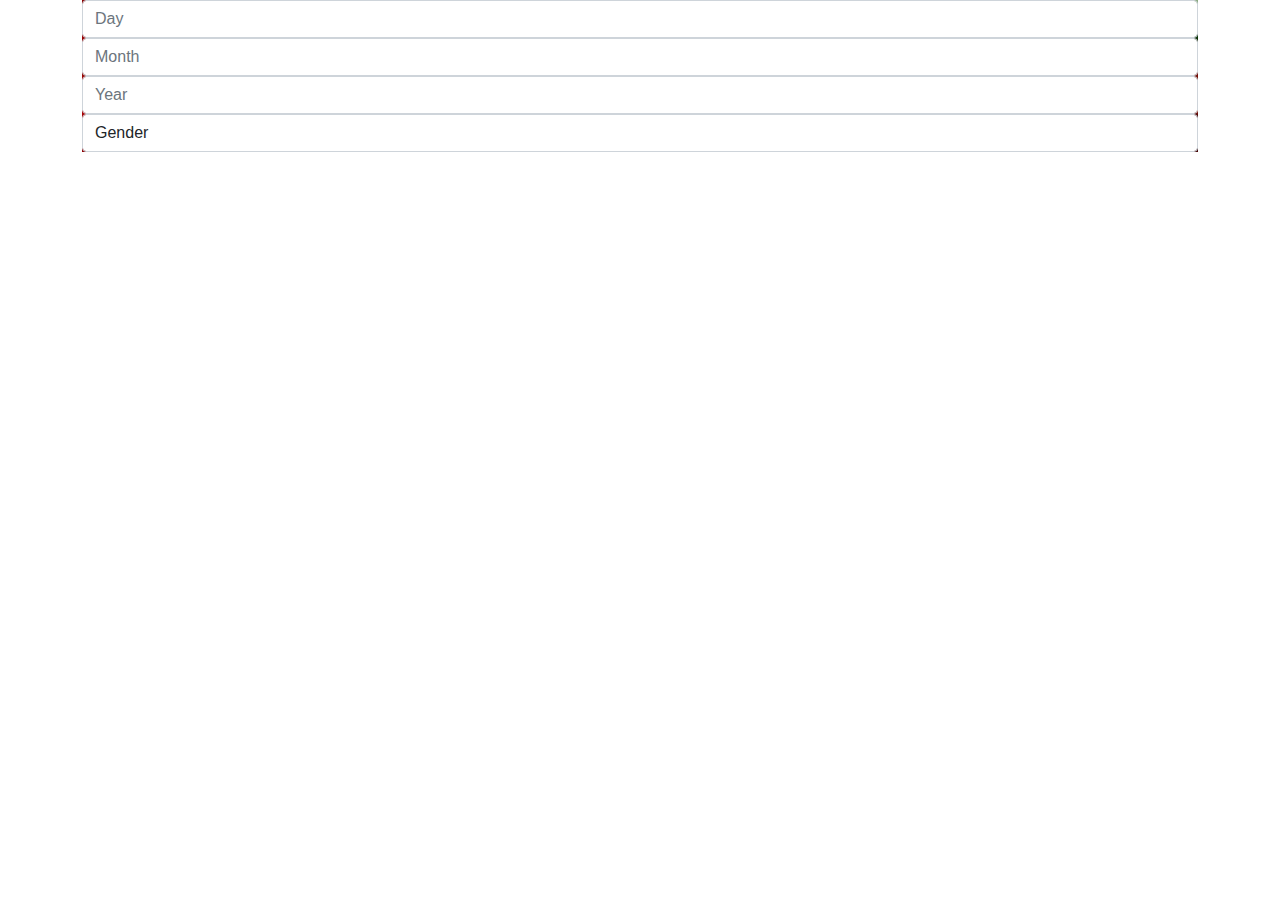
==== akan.html @ b2c4f412 "added an option to select either Male and Female" ====
<!DOCTYPE html>
<html>

    <head>
        <meta charset="utf-8">
        <link rel="stylesheet" href="css/bootstrap.min.css">
        <link rel="stylesheet" href="css/stylesheet.css">
        <title>Akan Names</title>
        
    </head>
    <body>
       <div class="container">
           <div class="jumbotron">
               <div class="body">
<form action="#" onsubmit="deriveakanname()">

    <input 
    class="form-control"
    type="number"
    min="1"
    max="31"
    name="day"
    placeholder="Day"
    required
    />

    <input
    class="form-control"
    type="number"
    min="1"
    max="12"
    name="month"
    placeholder="Month"
    required
    />

    <input
    class="form-control"
    type="number"
    min="1905"
    max="2020"
    name="year"
    placeholder="Year"
    required
    />

    <select class="form-control" id="gender" name="Gender">
        <option disabled selected>Gender</option>
        <option>Male</option>
        <option>Female</option>
        
    </select>










                </div>
           </div>

       </div>

            <script src="js/script.js"></script>
    </body>    

</html>
---- css/stylesheet.css ----
*{
    margin: 0;
    padding: 0;
    font-family: sans-serif;
}

.body{
    background-image: url(../images/kente.jpg);
    background-size:cover;
    background-attachment:inherit;
}

.content{
    background-color: white;
    width: 50%;
    padding: 40px;
    margin: 100px auto;
    font-family: 'Gill Sans', 'Gill Sans MT', Calibri, 'Trebuchet MS', sans-serif;
    font-size: large;
}
.p{
    font-size: 20px;
    color: black;
}
.h1{

}
.h2{
    
}
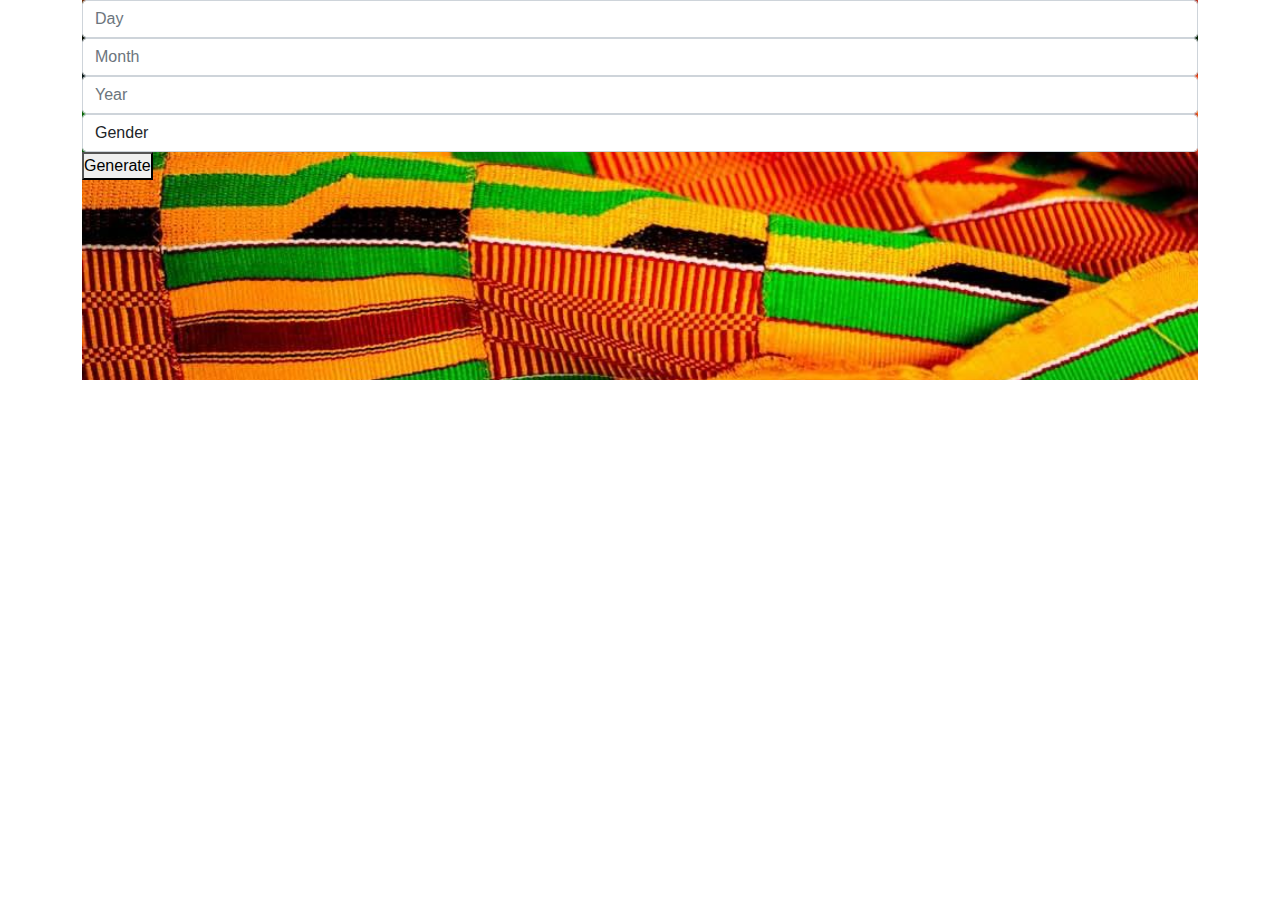
==== commit 7a7a472d: "changing arrangment for const female and male" ====
--- a/akan.html
+++ b/akan.html
@@ -12,44 +12,49 @@
        <div class="container">
            <div class="jumbotron">
                <div class="body">
-<form action="#" onsubmit="deriveakanname()">
+        <form action="#" onsubmit="deriveakanname()">
 
-    <input 
-    class="form-control"
-    type="number"
-    min="1"
-    max="31"
-    name="day"
-    placeholder="Day"
-    required
-    />
+        <input 
+        class="form-control"
+        type="number"
+        min="1"
+        max="31"
+        name="day"
+        placeholder="Day"
+        required
+        />
 
-    <input
-    class="form-control"
-    type="number"
-    min="1"
-    max="12"
-    name="month"
-    placeholder="Month"
-    required
-    />
+        <input
+        class="form-control"
+        type="number"
+        min="1"
+        max="12"
+        name="month"
+        placeholder="Month"
+        required
+        />
 
-    <input
-    class="form-control"
-    type="number"
-    min="1905"
-    max="2020"
-    name="year"
-    placeholder="Year"
-    required
-    />
+        <input
+        class="form-control"
+        type="number"
+        min="1905"
+        max="2020"
+        name="year"
+        placeholder="Year"
+        required
+        />
 
-    <select class="form-control" id="gender" name="Gender">
+        <select class="form-control" id="gender" name="Gender">
         <option disabled selected>Gender</option>
         <option>Male</option>
         <option>Female</option>
-        
-    </select>
+     </select>
+
+
+        <button type="submit">
+            Generate
+        </button>
+        </form>
 
 
 
--- a/css/stylesheet.css
+++ b/css/stylesheet.css
@@ -8,6 +8,10 @@
     background-image: url(../images/kente.jpg);
     background-size:cover;
     background-attachment:inherit;
+    min-height: 380px;
+    background-position: center;
+    background-repeat: no-repeat;
+    position: relative;
 }
 
 .content{
@@ -22,9 +26,4 @@
     font-size: 20px;
     color: black;
 }
-.h1{
 
-}
-.h2{
-    
-}
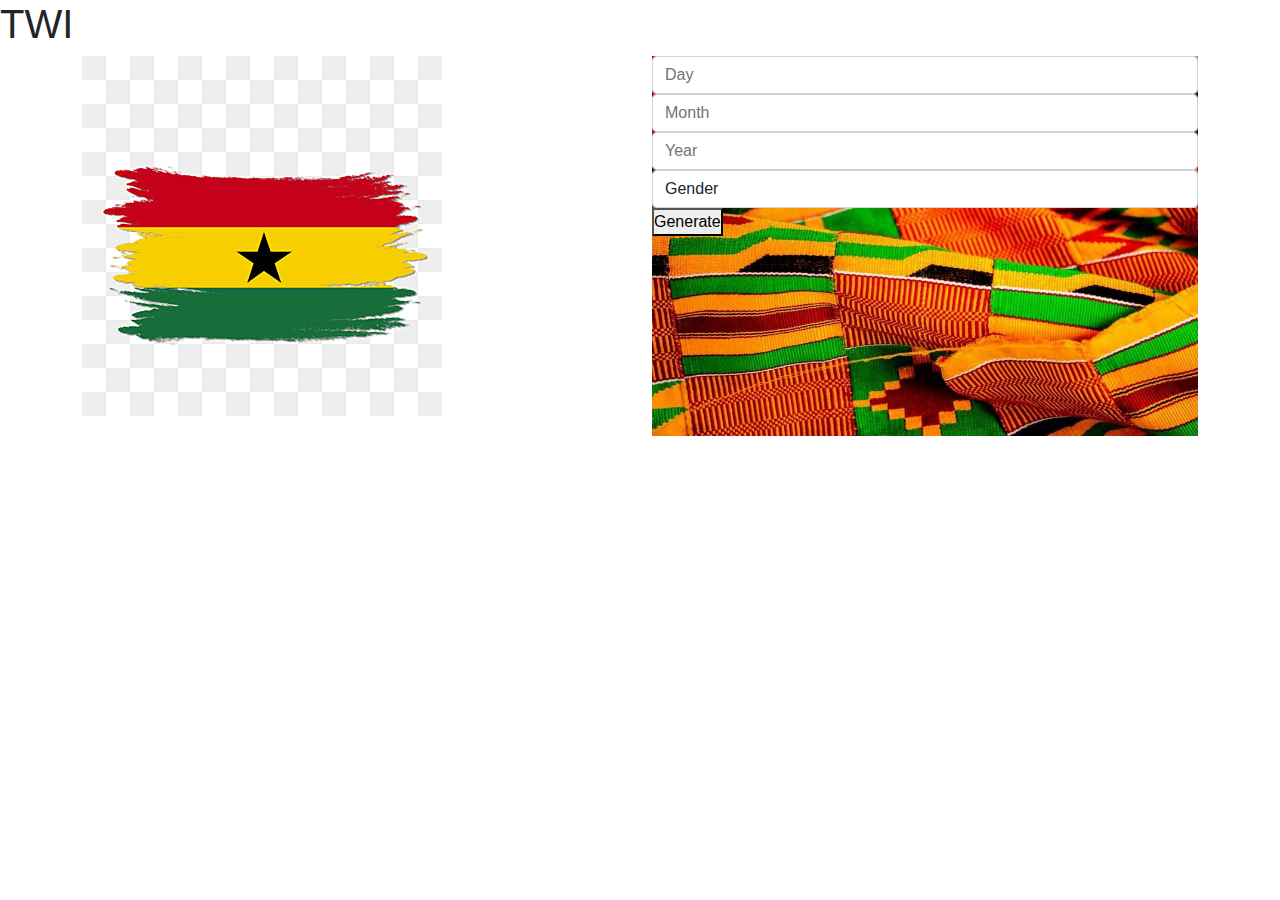
==== commit 54dfa8cc: "added an image to the akan page" ====
--- a/akan.html
+++ b/akan.html
@@ -5,72 +5,72 @@
         <meta charset="utf-8">
         <link rel="stylesheet" href="css/bootstrap.min.css">
         <link rel="stylesheet" href="css/stylesheet.css">
+        <link rel="icon" href="images/gflag.png" sizes="16*16" type="images/gflag.png">
         <title>Akan Names</title>
         
     </head>
     <body>
+        <h1>TWI</h1>
        <div class="container">
            <div class="jumbotron">
-               <div class="body">
-        <form action="#" onsubmit="deriveakanname()">
+               <div class="row">
+                   <div class="col-md-6"> <img src="images/flag.jpg" alt="Ghana"> 
+                   </div>
+                   <div class="col-md-6">
+                        <div class="body">
+                   
+                   
+                            <form action="#" onsubmit="deriveakanname()">
 
-        <input 
-        class="form-control"
-        type="number"
-        min="1"
-        max="31"
-        name="day"
-        placeholder="Day"
-        required
-        />
+                                <input 
+                                class="form-control"
+                                type="number"
+                                min="1"
+                                max="31"
+                                name="day"
+                                placeholder="Day"
+                                required
+                                />
 
-        <input
-        class="form-control"
-        type="number"
-        min="1"
-        max="12"
-        name="month"
-        placeholder="Month"
-        required
-        />
+                                <input
+                                class="form-control"
+                                type="number"
+                                min="1"
+                                max="12"
+                                name="month"
+                                placeholder="Month"
+                                required
+                                />
 
-        <input
-        class="form-control"
-        type="number"
-        min="1905"
-        max="2020"
-        name="year"
-        placeholder="Year"
-        required
-        />
+                                <input
+                                class="form-control"
+                                type="number"
+                                min="1905"
+                                max="2020"
+                                name="year"
+                                placeholder="Year"
+                                required
+                                />
 
-        <select class="form-control" id="gender" name="Gender">
-        <option disabled selected>Gender</option>
-        <option>Male</option>
-        <option>Female</option>
-     </select>
+                                <select class="form-control" id="gender" name="Gender">
+                                <option disabled selected>Gender</option>
+                                <option>Male</option>
+                                <option>Female</option>
+                                </select>
 
 
-        <button type="submit">
-            Generate
-        </button>
-        </form>
-
-
-
-
-
-
-
-
-
-
-                </div>
-           </div>
-
+                                <button type="submit">
+                                Generate
+                                </button>
+                            </form>
+                        </div>        
+                    </div>    
+                </div>    
+            </div>
+           
        </div>
 
-            <script src="js/script.js"></script>
+        <script src="js/script.js"></script>
     </body>    
 
 </html>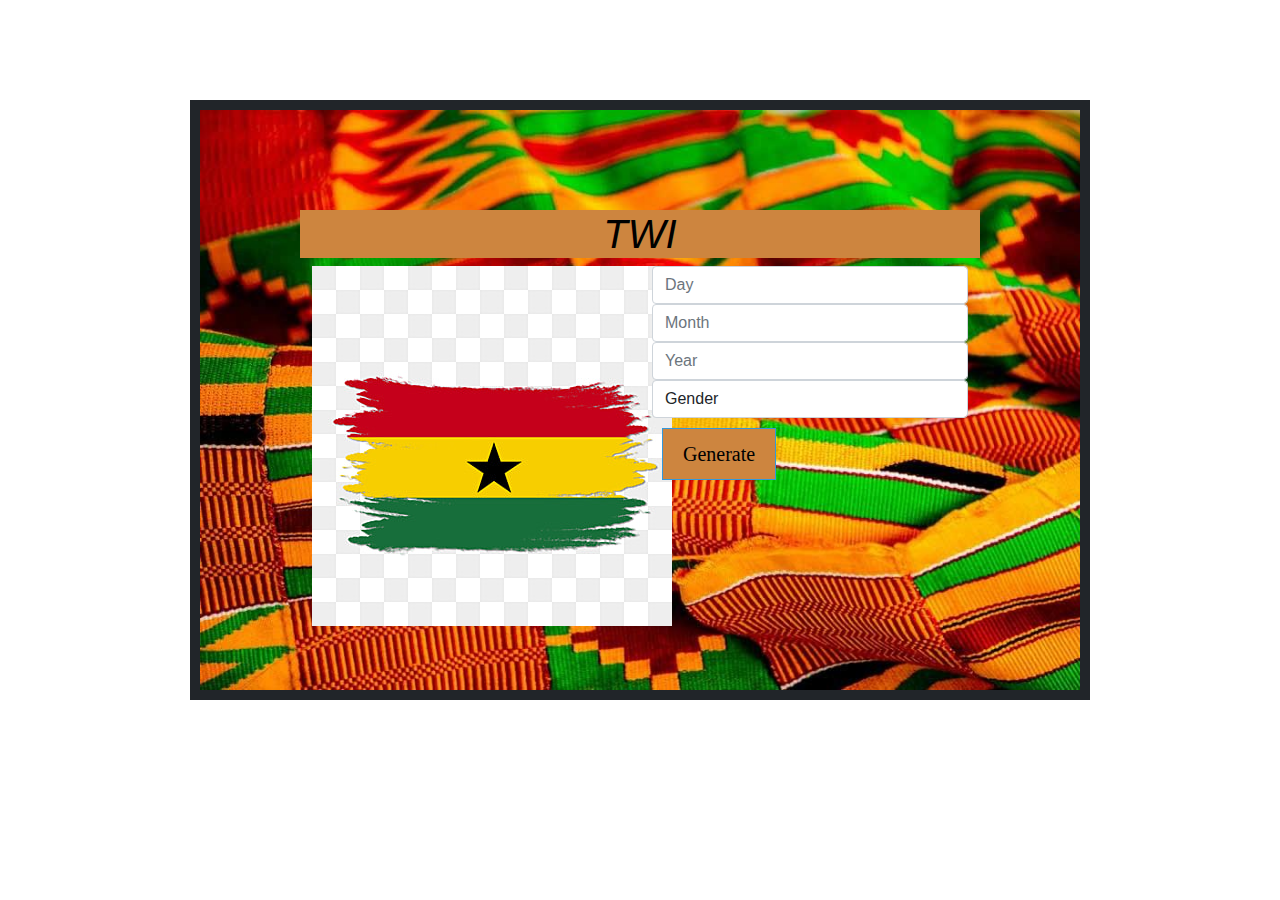
==== commit 35d3d5c1: "added background image in index, added margin and customized the buttons" ====
--- a/akan.html
+++ b/akan.html
@@ -10,17 +10,19 @@
         
     </head>
     <body>
-        <h1>TWI</h1>
-       <div class="container">
-           <div class="jumbotron">
-               <div class="row">
-                   <div class="col-md-6"> <img src="images/flag.jpg" alt="Ghana"> 
-                   </div>
-                   <div class="col-md-6">
-                        <div class="body">
+        <div class="box">
+    
+                <h1>TWI</h1>
+            <div class="container">
+                <div class="jumbotron">
+                    <div class="row">
+                         <div class="col-md-6"> <img src="images/flag.jpg" alt="Ghana"> 
+                            </div>
+                            <div class="col-md-6">
+                                <div class="body">
                    
                    
-                            <form action="#" onsubmit="deriveakanname()">
+                                <form action="#" onsubmit="deriveakanname()">
 
                                 <input 
                                 class="form-control"
@@ -59,18 +61,20 @@
                                 </select>
 
 
-                                <button type="submit">
+                                <button type="submit" class="btn2">
                                 Generate
                                 </button>
-                            </form>
-                        </div>        
+                             </form>
+                            </div>        
+                        </div>    
                     </div>    
-                </div>    
+                </div>
+           
             </div>
-           
-       </div>
 
-        <script src="js/script.js"></script>
+         
+        </div>  
+        <script src="js/script.js"></script>  
     </body>    
 
 </html>--- a/css/stylesheet.css
+++ b/css/stylesheet.css
@@ -5,8 +5,6 @@
 }
 
 .body{
-    background-image: url(../images/kente.jpg);
-    background-size:cover;
     background-attachment:inherit;
     min-height: 380px;
     background-position: center;
@@ -15,10 +13,10 @@
 }
 
 .content{
-    background-color: white;
-    width: 50%;
-    padding: 40px;
-    margin: 100px auto;
+    background-color: orange;
+    width: 70%;
+    padding: 20px;
+    margin: 60px auto;
     font-family: 'Gill Sans', 'Gill Sans MT', Calibri, 'Trebuchet MS', sans-serif;
     font-size: large;
 }
@@ -26,4 +24,56 @@
     font-size: 20px;
     color: black;
 }
+.box{
+    width: 900px;
+    height: 600px;
+    padding: 100px;
+    margin: 100px auto;
+    box-shadow: red;
+    border: 10px solid;
 
+    background-image:url(../images/kente.jpg);
+    background-size:cover;
+}
+.square{
+    width: 900px;
+    height: 900px;
+    padding: 200px;
+    margin: 100px auto;
+    box-shadow: red;
+    border: 10px solid;
+
+    background-image: url(../images/african.jpg);
+    background-size: cover;
+}
+.btn{
+    border: 1px solid #3498db;
+    background:peru;
+    padding: 10px 20px;
+    font-size: 20px;
+    font-family: "montserrat";
+    cursor: pointer;
+    margin: 10px;
+
+
+}
+
+.btn2{
+    border: 1px solid #3498db;
+    background:peru;
+    padding: 10px 20px;
+    font-size: 20px;
+    font-family: "montserrat";
+    cursor: pointer;
+    margin: 10px;
+}
+
+h1{
+    text-align: center;
+    font-style: italic;
+    color: black;
+    background: peru;
+}
+
+
+
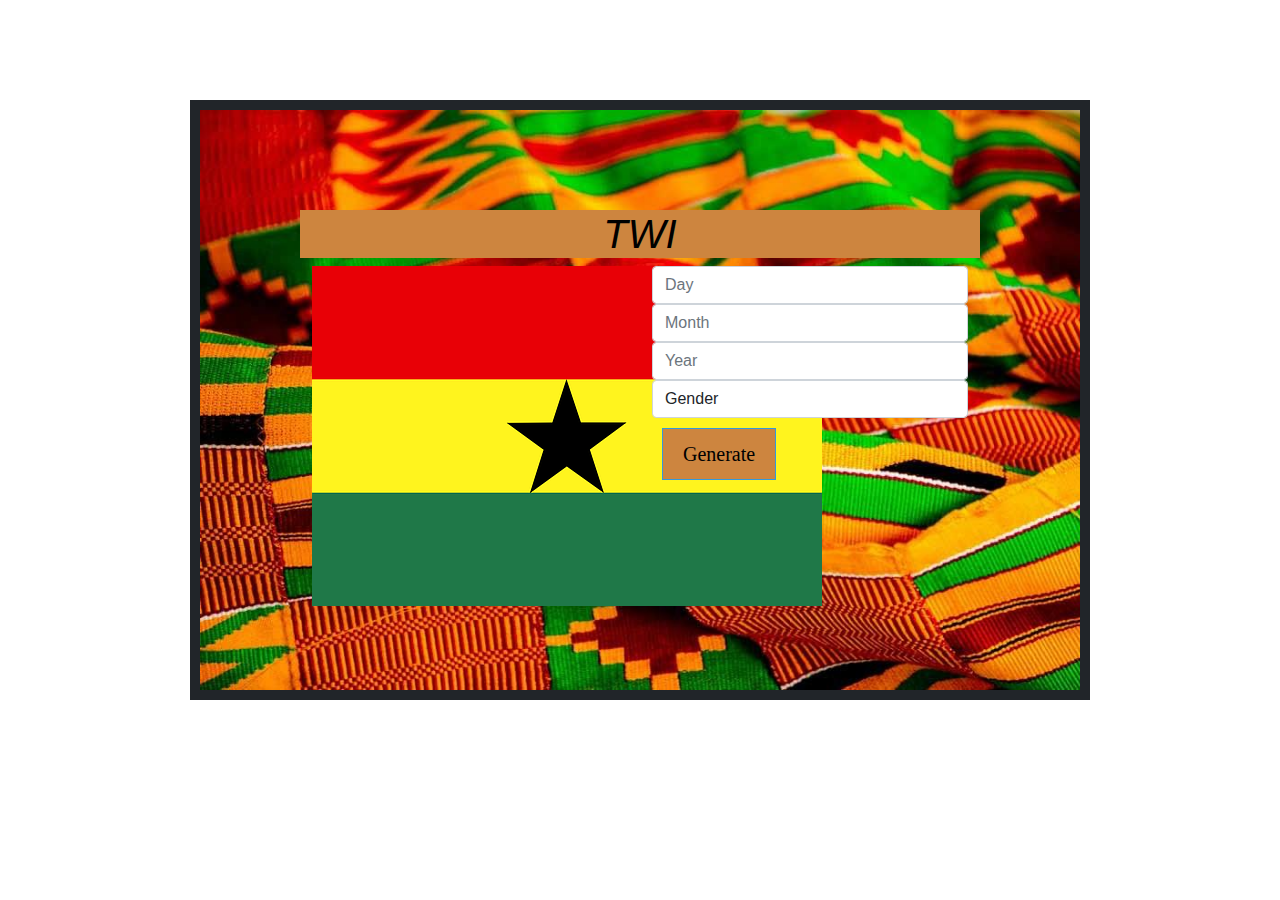
==== commit 8ab6f2ea: "change the img in akan.html" ====
--- a/akan.html
+++ b/akan.html
@@ -16,7 +16,7 @@
             <div class="container">
                 <div class="jumbotron">
                     <div class="row">
-                         <div class="col-md-6"> <img src="images/flag.jpg" alt="Ghana"> 
+                         <div class="col-md-6"> <img src="images/ghanaflag.jpg" alt="Ghana"> 
                             </div>
                             <div class="col-md-6">
                                 <div class="body">
@@ -48,7 +48,7 @@
                                 class="form-control"
                                 type="number"
                                 min="1905"
-                                max="2020"
+                                max="2021"
                                 name="year"
                                 placeholder="Year"
                                 required
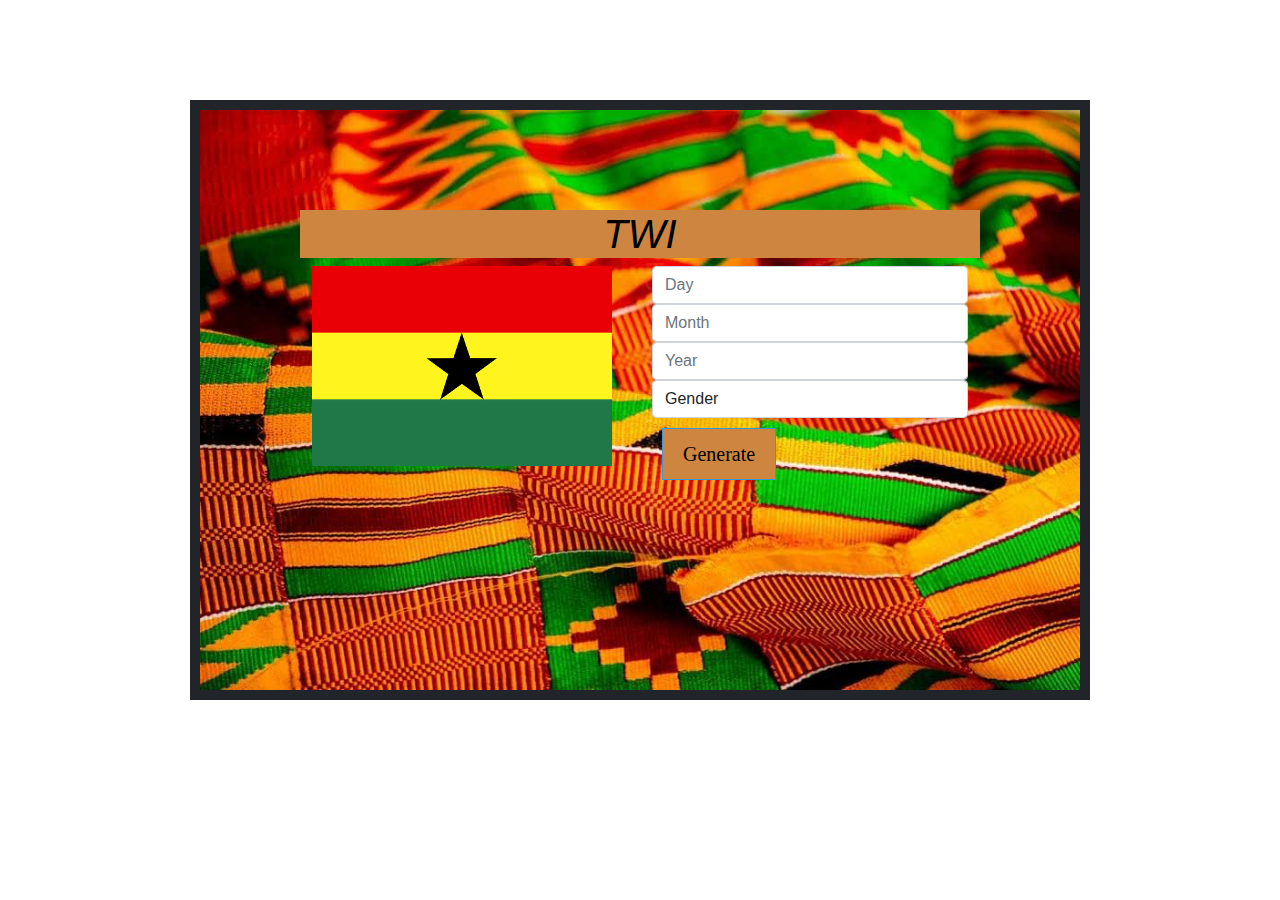
==== commit eba24d05: "changed size of img and changed arrangment on readme" ====
--- a/akan.html
+++ b/akan.html
@@ -16,7 +16,7 @@
             <div class="container">
                 <div class="jumbotron">
                     <div class="row">
-                         <div class="col-md-6"> <img src="images/ghanaflag.jpg" alt="Ghana"> 
+                         <div class="col-md-6"><img src="images/ghanaflag.jpg" alt="Ghana" style="width: 300px;"> 
                             </div>
                             <div class="col-md-6">
                                 <div class="body">
--- a/css/stylesheet.css
+++ b/css/stylesheet.css
@@ -76,4 +76,3 @@
 }
 
 
-
